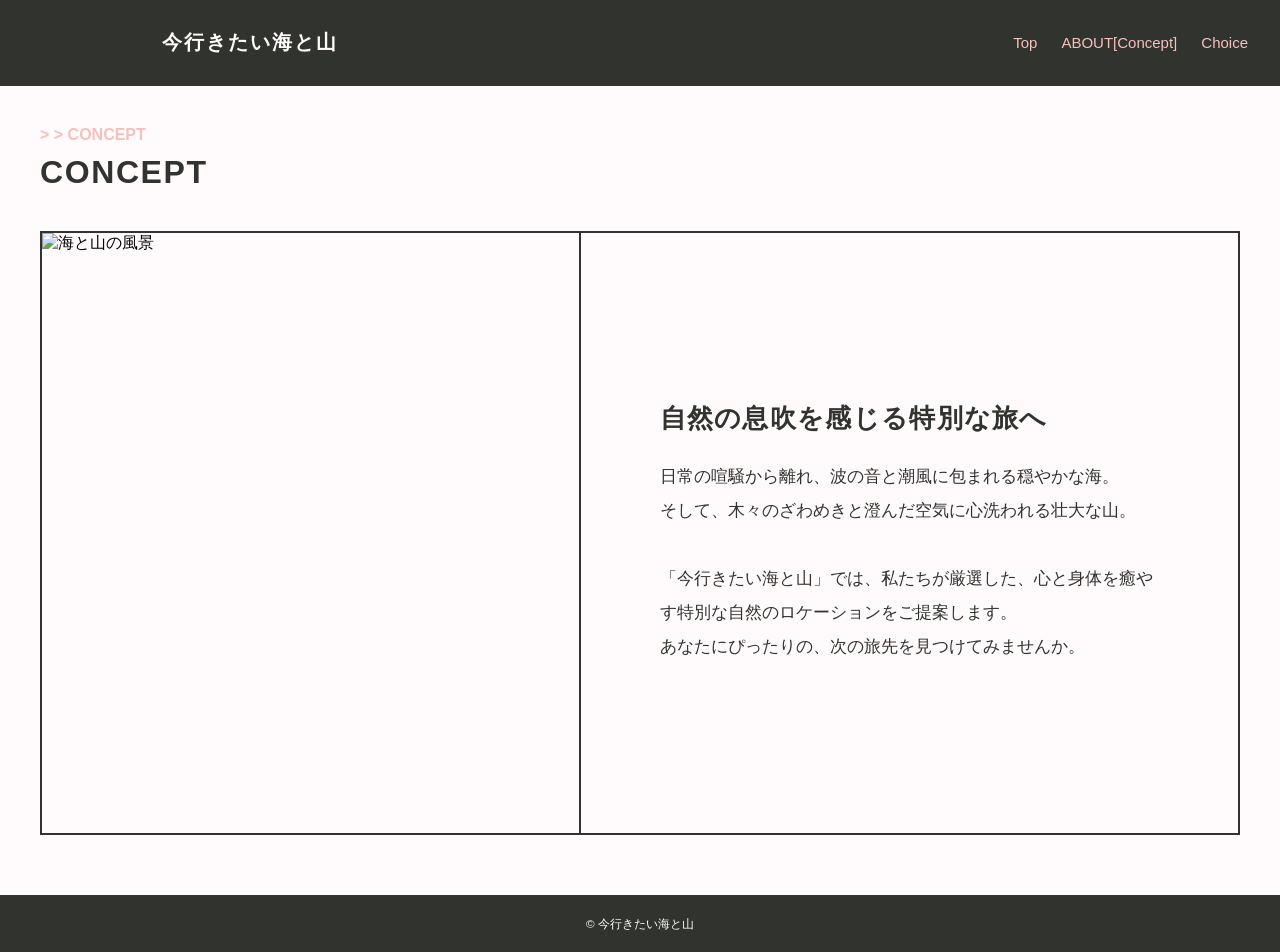
==== concept.html @ 4a138475 "concept.htmlとconcept.cssの仮実装 まだハンバーガーメニューを追加できていないため未完成です。" ====
<!DOCTYPE html>

<html lang="ja">
    <head>
        <meta charset="UTF-8">
        <title>TITLE</title>
        <link rel="stylesheet" type="text/css" href="css\concept.css">
        <meta name="viewport" content="width=device-width, initial-scale=1.0">
    </head>

    <body>

        
        <header class="header">
            <div class="header-left">
                <h1 class="logo">今行きたい海と山</h1>
            </div>

            <nav class="header-right">
                <a href="#">Top</a>
                <a href="#">ABOUT[Concept]</a>
                <a href="#">Choice </a>
            </nav>
        </header>

  <!-- ワイヤーフレームのメインコンテンツ部分 -->
        <main class="main-content">
            
            <!-- アクセントテキスト -->
            <div class="breadcrumb">
            &gt; &gt; CONCEPT
            </div>

            <!-- 見出し -->
            <h2 class="section-title">CONCEPT</h2>

            <!-- 写真と本文の2カラムボックス -->
            <div class="content-box">
            <!-- 左：写真エリア -->
            <div class="photo-area">
                <img src="https://images.unsplash.com/photo-1499793983690-e29da59ef1c2?q=80&w=1400&auto=format&fit=crop" alt="海と山の風景" class="concept-image">
            </div>
            
            <!-- 右：本文エリア -->
            <div class="text-area">
                <div class="text-content">
                    <h3>自然の息吹を感じる特別な旅へ</h3>
                    <p>
                        日常の喧騒から離れ、波の音と潮風に包まれる穏やかな海。<br>
                        そして、木々のざわめきと澄んだ空気に心洗われる壮大な山。<br><br>
                        「今行きたい海と山」では、私たちが厳選した、心と身体を癒やす特別な自然のロケーションをご提案します。<br>
                        あなたにぴったりの、次の旅先を見つけてみませんか。
                    </p>
                </div>
            </div>
            </div>

        </main>

        <!-- フッター領域 -->
        <footer class="footer">
            <small>&copy; 今行きたい海と山</small>
        </footer>

    </body>
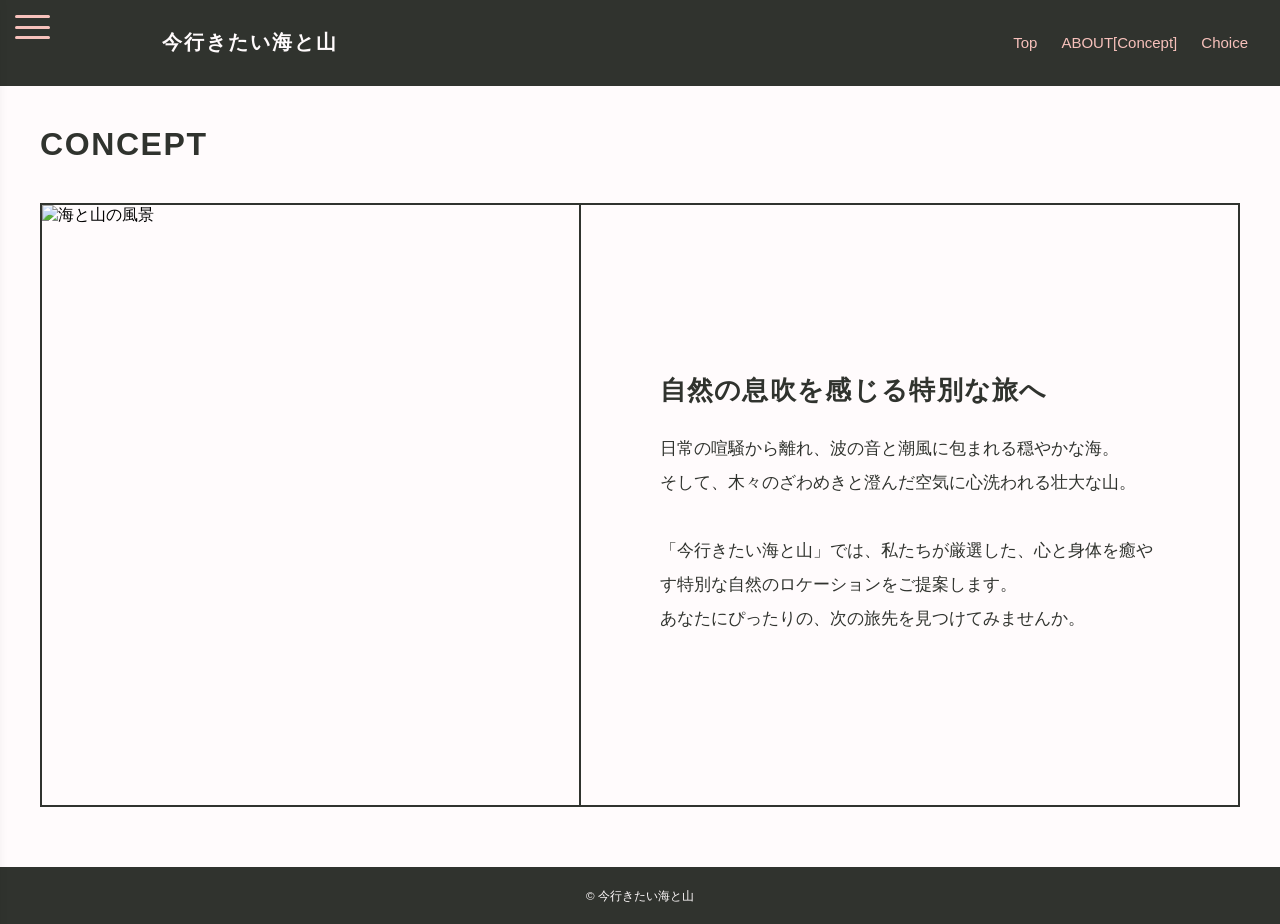
==== commit 3d606631: "concept関連編集 conceptページにバーガー実装 ヘッダー下CONCEPT>>表記はワイヤーフレーム内のページ移動を表すものだったため消去しました" ====
--- a/concept.html
+++ b/concept.html
@@ -8,7 +8,36 @@
         <meta name="viewport" content="width=device-width, initial-scale=1.0">
     </head>
 
+        <header class="burger">
+    <div class="hamburger-menu">
+        <span></span>
+        <span></span>
+        <span></span>
+    </div>
+    
+    </div>    
+    <nav id="global-menu" class="menu">
+        <ul>
+            <li><a href="index.html">TOP PAGE</a></li>
+            <li><a href="concept.html">ABOUT[CONCEPT]</a></li>
+            <li class="has-submenu"><a href="#">OCEANSIDE</a>
+                <ul class="submenu">
+                    <li><a href="#">子メニュー１-O</a></li>
+                    <li><a href="#">子メニュー２-O</a></li> <!--海側×１なら削除-->
+                </ul>
+            </li>
+            <li class="has-submenu"><a href="#">MOUNTAINSIDE</a>
+                <ul class="submenu">
+                    <li><a href="#">子メニュー１-M</a></li>
+                    <li><a href="#">子メニュー２-M</a></li> <!--山側×１なら削除-->
+                </ul>
+            </li>
+        </ul>
+    </nav>
+    </header>
+
     <body>
+    <script src="ja\concept.js"></script> <!--bodyタグの中に入れてください JavaScript組み込みです -->
 
         
         <header class="header">
@@ -22,15 +51,11 @@
                 <a href="#">Choice </a>
             </nav>
         </header>
+    
 
   <!-- ワイヤーフレームのメインコンテンツ部分 -->
         <main class="main-content">
             
-            <!-- アクセントテキスト -->
-            <div class="breadcrumb">
-            &gt; &gt; CONCEPT
-            </div>
-
             <!-- 見出し -->
             <h2 class="section-title">CONCEPT</h2>
 
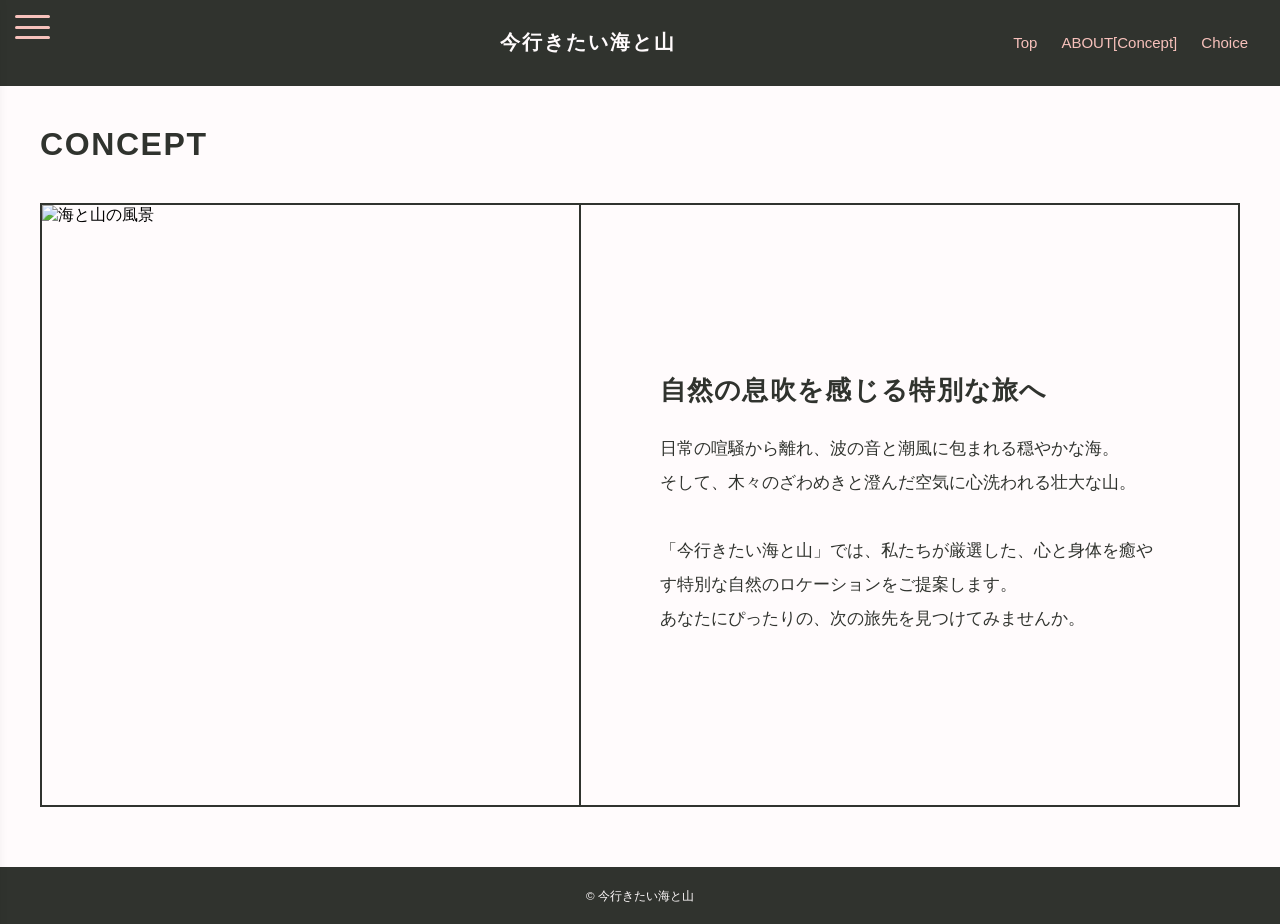
==== commit ff47bcf5: "微調整、フォント変更 過剰インデント消去 バーガーメニュー内フォント変更 <body>外に出ていた<header>を修正、<header>要素の重複を修正 <script>の位置調整" ====
--- a/concept.html
+++ b/concept.html
@@ -1,56 +1,56 @@
 <!DOCTYPE html>
 
 <html lang="ja">
-    <head>
-        <meta charset="UTF-8">
-        <title>TITLE</title>
-        <link rel="stylesheet" type="text/css" href="css\concept.css">
-        <meta name="viewport" content="width=device-width, initial-scale=1.0">
-    </head>
+<head>
+    <meta charset="UTF-8">
+    <title>TITLE</title>
+    <link rel="stylesheet" type="text/css" href="css\concept.css">
+    <link href="https://fonts.googleapis.com/css2?family=Zen+Kaku+Gothic+New:wght@400;500;700;900&display=swap" rel="stylesheet">
+    <meta name="viewport" content="width=device-width, initial-scale=1.0">
+</head>
 
-        <header class="burger">
-    <div class="hamburger-menu">
-        <span></span>
-        <span></span>
-        <span></span>
+
+
+<body>
+
+<header class="header">
+    <div class="burger">
+        <div class="hamburger-menu">
+            <span></span>
+            <span></span>
+            <span></span>
+        </div>
+        
+        <nav id="global-menu" class="menu">
+            <ul>
+                <li><a href="index.html">TOP PAGE</a></li>
+                <li><a href="concept.html">ABOUT[CONCEPT]</a></li>
+                <li class="has-submenu"><a href="#">OCEANSIDE</a>
+                    <ul class="submenu">
+                        <li><a href="#">子メニュー１-O</a></li>
+                        <li><a href="#">子メニュー２-O</a></li> <!--海側×１なら削除-->
+                    </ul>
+                </li>
+                <li class="has-submenu"><a href="#">MOUNTAINSIDE</a>
+                    <ul class="submenu">
+                        <li><a href="#">子メニュー１-M</a></li>
+                        <li><a href="#">子メニュー２-M</a></li> <!--山側×１なら削除-->
+                    </ul>
+                </li>
+            </ul>
+        </nav>
     </div>
-    
-    </div>    
-    <nav id="global-menu" class="menu">
-        <ul>
-            <li><a href="index.html">TOP PAGE</a></li>
-            <li><a href="concept.html">ABOUT[CONCEPT]</a></li>
-            <li class="has-submenu"><a href="#">OCEANSIDE</a>
-                <ul class="submenu">
-                    <li><a href="#">子メニュー１-O</a></li>
-                    <li><a href="#">子メニュー２-O</a></li> <!--海側×１なら削除-->
-                </ul>
-            </li>
-            <li class="has-submenu"><a href="#">MOUNTAINSIDE</a>
-                <ul class="submenu">
-                    <li><a href="#">子メニュー１-M</a></li>
-                    <li><a href="#">子メニュー２-M</a></li> <!--山側×１なら削除-->
-                </ul>
-            </li>
-        </ul>
+        
+    <div class="header-left">
+        <h1 class="logo">今行きたい海と山</h1>
+    </div>
+
+    <nav class="header-right">
+        <a href="#">Top</a>
+        <a href="#">ABOUT[Concept]</a>
+        <a href="#">Choice </a>
     </nav>
-    </header>
-
-    <body>
-    <script src="ja\concept.js"></script> <!--bodyタグの中に入れてください JavaScript組み込みです -->
-
-        
-        <header class="header">
-            <div class="header-left">
-                <h1 class="logo">今行きたい海と山</h1>
-            </div>
-
-            <nav class="header-right">
-                <a href="#">Top</a>
-                <a href="#">ABOUT[Concept]</a>
-                <a href="#">Choice </a>
-            </nav>
-        </header>
+</header>
     
 
   <!-- ワイヤーフレームのメインコンテンツ部分 -->
@@ -78,7 +78,6 @@
                     </p>
                 </div>
             </div>
-            </div>
 
         </main>
 
@@ -86,5 +85,6 @@
         <footer class="footer">
             <small>&copy; 今行きたい海と山</small>
         </footer>
-
-    </body> +        
+    <script src="ja\concept.js"></script> <!--</body>直前に入れてください JavaScript組み込みです -->
+</body> 
